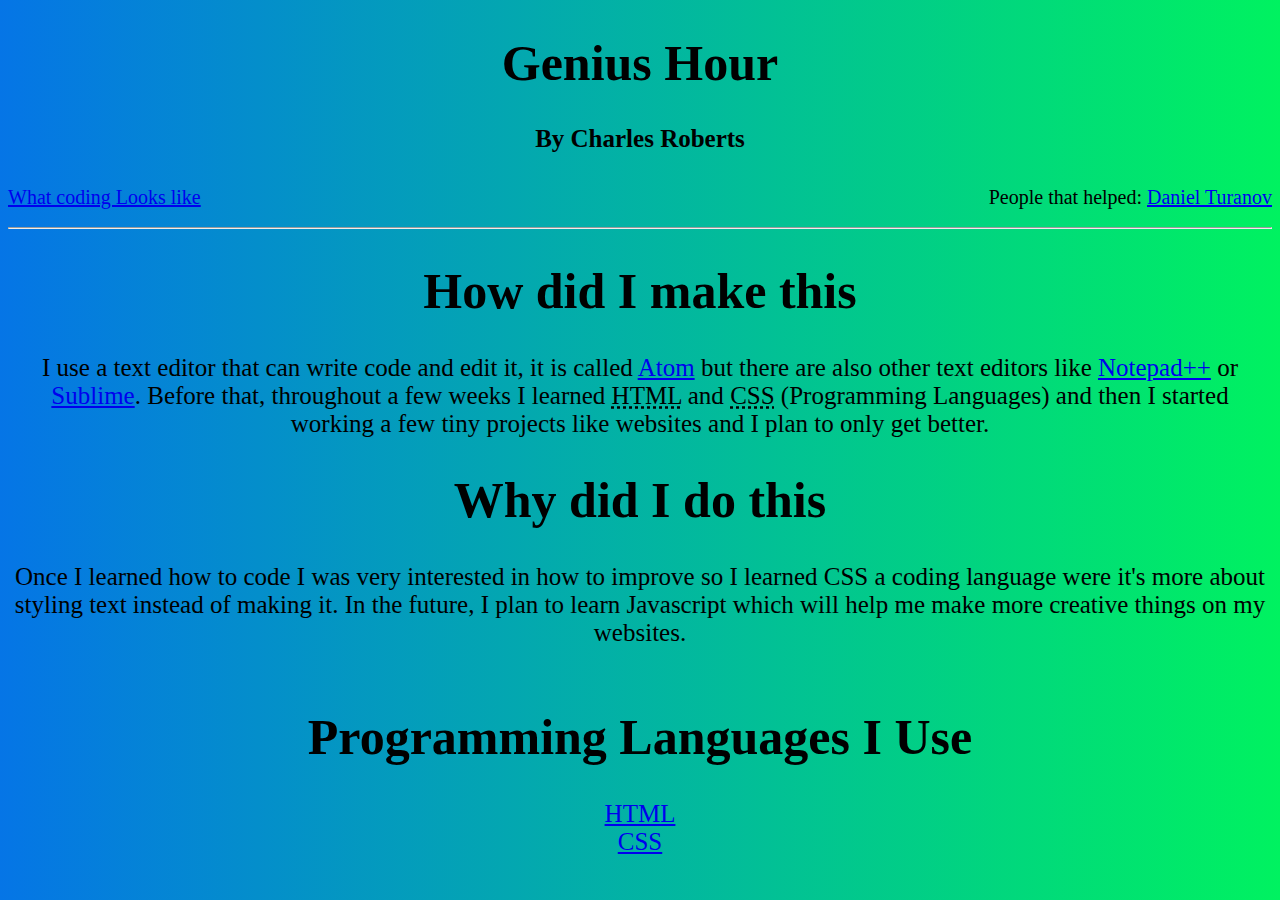
==== index.html @ 8966a21c "Add files via upload" ====
<!DOCTYPE html>
<html lang="en" dir="ltr">
<link rel="stylesheet" href="style.css" type="text/css">
  <head>
    <meta charset="utf-8">
    <title>Genius Hour | Index</title>
    <div class="headers">
      <h1>Genius Hour</h1>
      <h4 id="subtitle">By Charles Roberts</h4>
        <div class="span">
          <!--Who helped me you can delete it-->
          <span id="right">People that helped: <a href="https://github.com/ldtek" target="_blank"><abbr title="Russian man">Daniel Turanov</abbr></a></span>
          <!--Link to next page-->
          <span id="left"><a href="coding.html">What coding Looks like</a></span>
        </div>
      <br>
      <hr>
      </div>
    </head>
      <body>
        <div class="headers">
        <h1>How did I make this</h1>
        </div>
      <div class="desc">
        I use a text editor that can write code and edit it, it is called <a href="https://atom.io/" target="_blank">Atom</a> but there are also other text editors like <a href="https://notepad-plus-plus.org/" target="_blank">Notepad++</a> or <a href="https://www.sublimetext.com/"  target="_blank">Sublime</a>. Before that, throughout a few weeks I learned <abbr title="Hypertext Markup Lanuage">HTML</abbr> and <abbr title="Cascading Style Sheets">CSS</abbr> (Programming Languages) and then I started working a few tiny projects like websites and I plan to only get better.
      <br>
      <div class="headers">
        <h1>Why did I do this</h1>
      </div>
      <div class="desc">
        Once I learned how to code I was very interested in how to improve so I learned CSS a coding language were it's more about styling text instead of making it. In the future, I plan to learn Javascript which will help me make more creative things on my websites.
      </div>
      <br>
      <div class="headers">
        <h1>Programming Languages I Use</h1>
      </div>
      <div class="desc">
        <a  href="https://en.wikipedia.org/wiki/HTML" target="_blank">HTML</a>
        <br>
        <a href="https://en.wikipedia.org/wiki/Cascading_Style_Sheets" target="_blank">CSS</a>
      </div>
      </body>
</html>
---- style.css ----
/* Lol I used Comic Sans */

.headers {
text-align: center;
font-family: "Comic Sans MS";
font-size: 25px;
}

.desc {
text-align: center;
font-size: 25px;
font-family: "Comic Sans MS";
}

#subtitle {
color: "black";
font-family: "Comic Sans MS";
text-align: center;
}

body {
  background: #00F260;  /* fallback for old browsers */
background: -webkit-linear-gradient(to right, #0575E6, #00F260);  /* Chrome 10-25, Safari 5.1-6 */
background: linear-gradient(to right, #0575E6, #00F260); /* W3C, IE 10+/ Edge, Firefox 16+, Chrome 26+, Opera 12+, Safari 7+ */
}

#right {
  float: right;
}

#left {
  float: left;
}

.span {
  font-size: 20px;
  font-family: "comic sans ms"
}
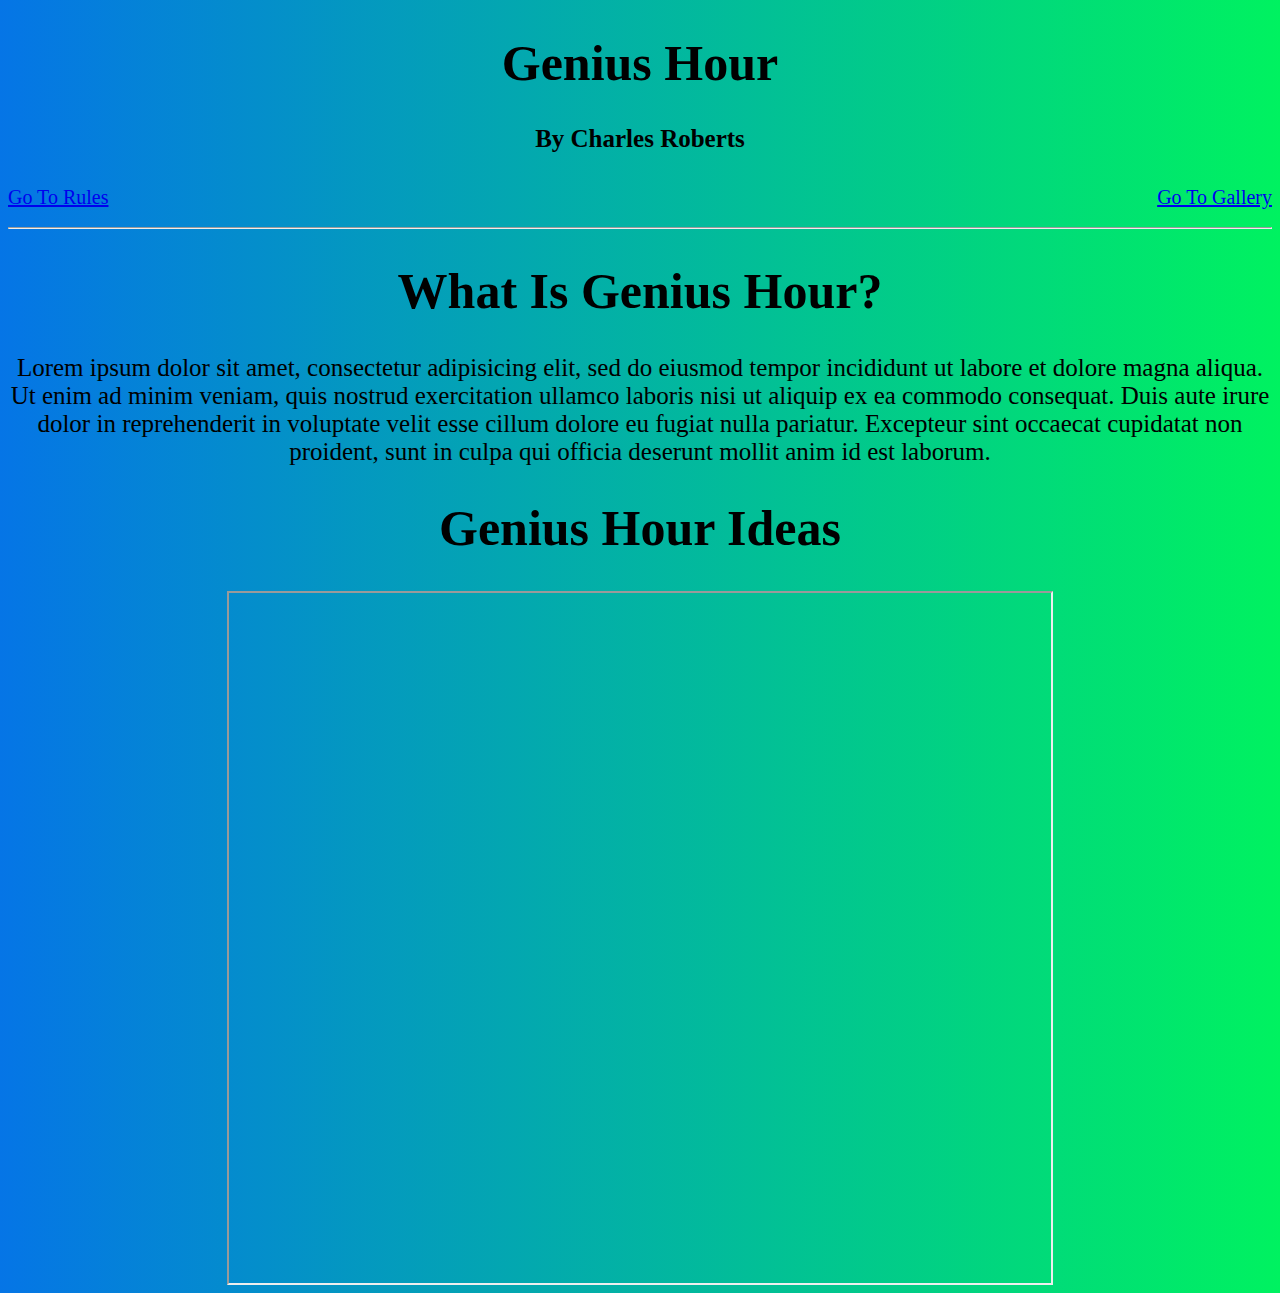
==== commit df30d90f: "Add files via upload" ====
--- a/index.html
+++ b/index.html
@@ -1,43 +1,37 @@
 <!DOCTYPE html>
 <html lang="en" dir="ltr">
 <link rel="stylesheet" href="style.css" type="text/css">
-  <head>
-    <meta charset="utf-8">
-    <title>Genius Hour | Index</title>
-    <div class="headers">
-      <h1>Genius Hour</h1>
-      <h4 id="subtitle">By Charles Roberts</h4>
-        <div class="span">
-          <!--Who helped me you can delete it-->
-          <span id="right">People that helped: <a href="https://github.com/ldtek" target="_blank"><abbr title="Russian man">Daniel Turanov</abbr></a></span>
-          <!--Link to next page-->
-          <span id="left"><a href="coding.html">What coding Looks like</a></span>
-        </div>
-      <br>
-      <hr>
-      </div>
-    </head>
-      <body>
-        <div class="headers">
-        <h1>How did I make this</h1>
-        </div>
-      <div class="desc">
-        I use a text editor that can write code and edit it, it is called <a href="https://atom.io/" target="_blank">Atom</a> but there are also other text editors like <a href="https://notepad-plus-plus.org/" target="_blank">Notepad++</a> or <a href="https://www.sublimetext.com/"  target="_blank">Sublime</a>. Before that, throughout a few weeks I learned <abbr title="Hypertext Markup Lanuage">HTML</abbr> and <abbr title="Cascading Style Sheets">CSS</abbr> (Programming Languages) and then I started working a few tiny projects like websites and I plan to only get better.
-      <br>
-      <div class="headers">
-        <h1>Why did I do this</h1>
-      </div>
-      <div class="desc">
-        Once I learned how to code I was very interested in how to improve so I learned CSS a coding language were it's more about styling text instead of making it. In the future, I plan to learn Javascript which will help me make more creative things on my websites.
-      </div>
-      <br>
-      <div class="headers">
-        <h1>Programming Languages I Use</h1>
-      </div>
-      <div class="desc">
-        <a  href="https://en.wikipedia.org/wiki/HTML" target="_blank">HTML</a>
-        <br>
-        <a href="https://en.wikipedia.org/wiki/Cascading_Style_Sheets" target="_blank">CSS</a>
-      </div>
-      </body>
+
+<head>
+  <meta charset="utf-8">
+  <title>Genius Hour</title>
+  <div class="headers">
+    <h1>Genius Hour</h1>
+    <h4 id="subtitle">By Charles Roberts</h4>
+    <div class="span">
+      <!--Link to Gallery-->
+      <span style="float: right"><a href="gallery.html">Go To Gallery</a></span>
+      <!--Link to next page-->
+      <span style="float: left"><a href="rules.html">Go To Rules</a></span>
+    </div>
+    <br>
+    <hr>
+  </div>
+</head>
+
+<body>
+  <div class="headers">
+    <h1>What Is Genius Hour?</h1>
+  </div>
+  <div class="desc">
+    Lorem ipsum dolor sit amet, consectetur adipisicing elit, sed do eiusmod tempor incididunt ut labore et dolore magna aliqua. Ut enim ad minim veniam, quis nostrud exercitation ullamco laboris nisi ut aliquip ex ea commodo consequat. Duis aute
+    irure dolor in reprehenderit in voluptate velit esse cillum dolore eu fugiat nulla pariatur. Excepteur sint occaecat cupidatat non proident, sunt in culpa qui officia deserunt mollit anim id est laborum.
+    <br>
+  </div>
+  <div class="headers">
+    <h1>Genius Hour Ideas</h1>
+  </div>
+  <iframe width="65%" height="690" src="https://www.youtube.com/embed/COF-bqZuE-I" frameborder="3" allow="autoplay; encrypted-media" allowfullscreen></iframe>
+</body>
+
 </html>
--- a/style.css
+++ b/style.css
@@ -1,38 +1,63 @@
 /* Lol I used Comic Sans */
-
 .headers {
-text-align: center;
-font-family: "Comic Sans MS";
-font-size: 25px;
+  text-align: center;
+  font-family: "Comic Sans MS";
+  font-size: 25px;
 }
 
 .desc {
-text-align: center;
-font-size: 25px;
-font-family: "Comic Sans MS";
+  text-align: center;
+  font-size: 25px;
+  font-family: "Comic Sans MS";
 }
 
 #subtitle {
-color: "black";
-font-family: "Comic Sans MS";
-text-align: center;
+  color: "black";
+  font-family: "Comic Sans MS";
+  text-align: center;
 }
 
 body {
-  background: #00F260;  /* fallback for old browsers */
-background: -webkit-linear-gradient(to right, #0575E6, #00F260);  /* Chrome 10-25, Safari 5.1-6 */
-background: linear-gradient(to right, #0575E6, #00F260); /* W3C, IE 10+/ Edge, Firefox 16+, Chrome 26+, Opera 12+, Safari 7+ */
-}
-
-#right {
-  float: right;
-}
-
-#left {
-  float: left;
+  background: #00F260;
+  /* fallback for old browsers */
+  background: -webkit-linear-gradient(to right, #0575E6, #00F260);
+  /* Chrome 10-25, Safari 5.1-6 */
+  background: linear-gradient(to right, #0575E6, #00F260);
+  /* W3C, IE 10+/ Edge, Firefox 16+, Chrome 26+, Opera 12+, Safari 7+ */
 }
 
 .span {
   font-size: 20px;
   font-family: "comic sans ms"
 }
+
+iframe {
+  display: block;
+  margin: 0 auto;
+}
+
+#left1 {
+  float: left;
+  font-size: 20px;
+  font-family: "comic sans ms"
+}
+
+.span1 {
+  font-size: 50px;
+  text-align: center;
+}
+
+.center {
+  text-align: center;
+  list-style-position: inside;
+  font-size: 32px;
+}
+
+#top {
+  float: inherit;
+}
+
+iframe {
+	margin-left: auto;
+	margin-right: auto;
+}
